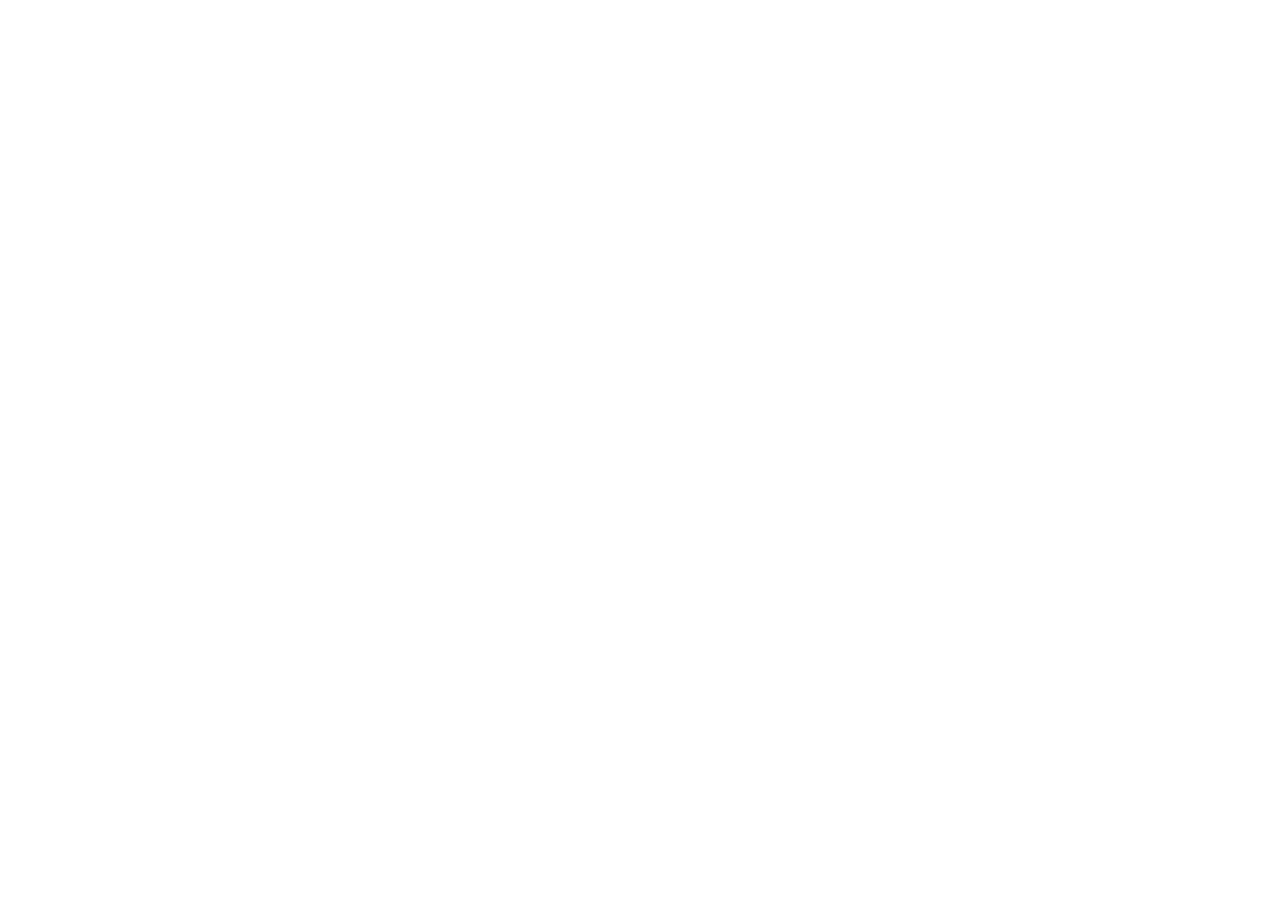
==== index.html @ b2e0232d "initial: project setup" ====
<!doctype html>
<html lang="en">
  <head>
    <meta charset="UTF-8" />
    <meta name="viewport" content="width=device-width, initial-scale=1.0" />
    <title>College Launchpad</title>
    <link rel="stylesheet" href="styles/style.css" />
    <link
      rel="apple-touch-icon"
      sizes="180x180"
      href="assets/favicon/apple-touch-icon.png"
    />
    <link
      rel="icon"
      type="image/png"
      sizes="32x32"
      href="assets/favicon/favicon-32x32.png"
    />
    <link
      rel="icon"
      type="image/png"
      sizes="16x16"
      href="assets/favicon/favicon-16x16.png"
    />
    <link rel="manifest" href="assets/favicon/site.webmanifest" />
  </head>
  <body></body>
</html>
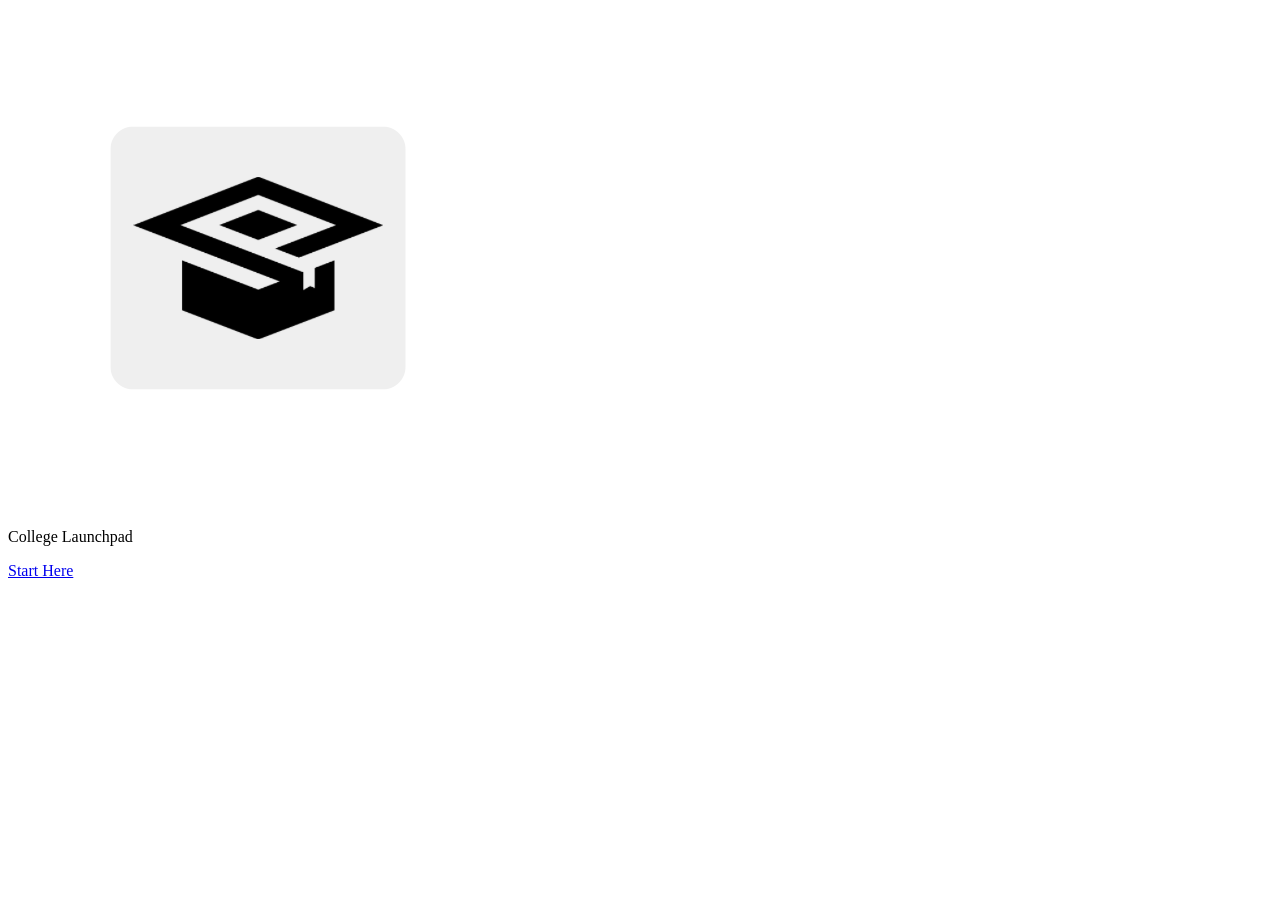
==== commit 14d1f989: "feat: add login page" ====
--- a/index.html
+++ b/index.html
@@ -24,5 +24,11 @@
     />
     <link rel="manifest" href="assets/favicon/site.webmanifest" />
   </head>
-  <body></body>
+  <body>
+    <div class="container">
+      <img src="assets/logo.png" alt="college launchpad logo" class="logo" />
+      <p>College Launchpad</p>
+      <a href="pages/home.html" class="start-here-button">Start Here</a>
+    </div>
+  </body>
 </html>
